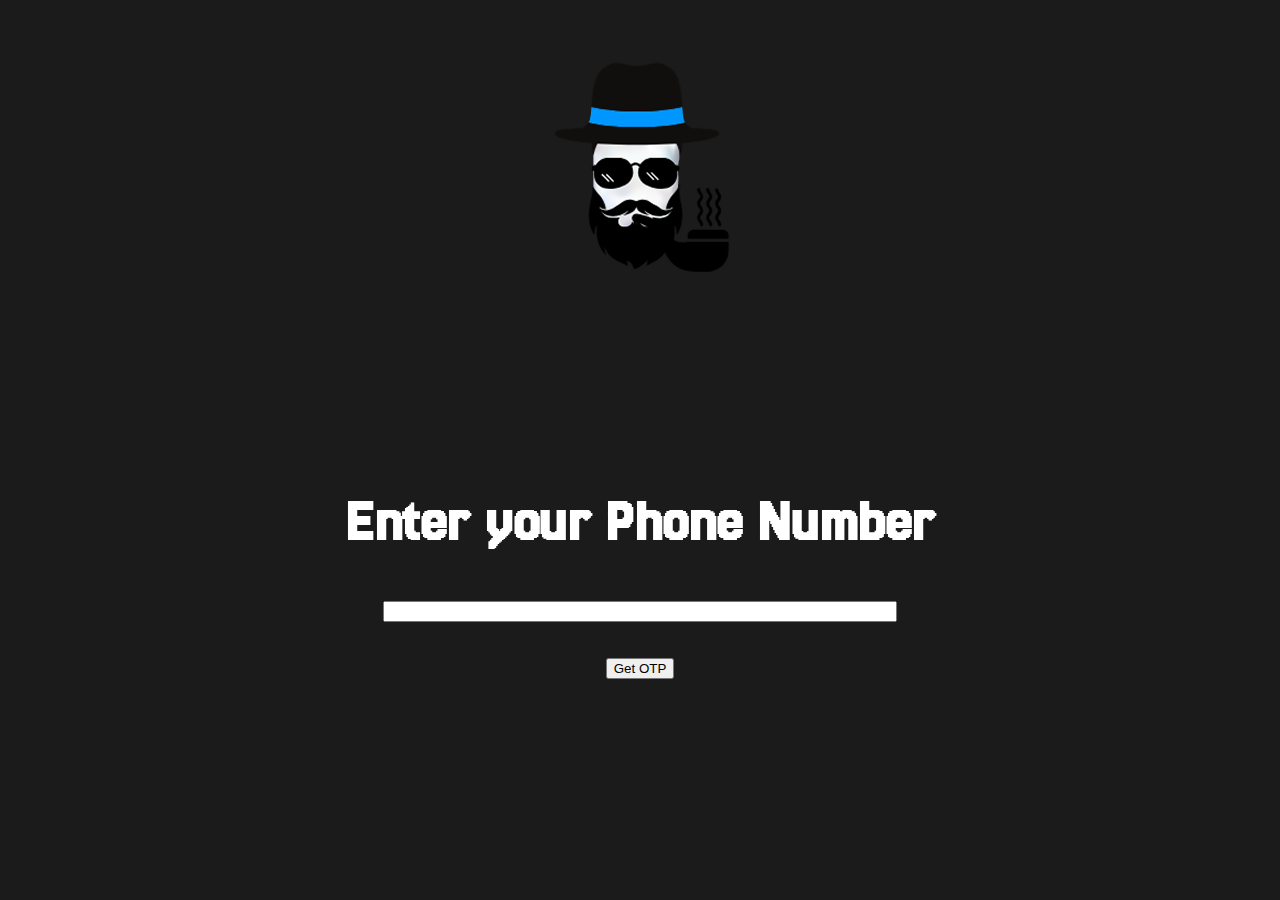
==== signup.html @ f10748b9 "first commit" ====
<!DOCTYPE html>
<html lang="en">
<head>
    <meta charset="UTF-8">
    <meta name="viewport" content="width=device-width, initial-scale=1.0">
    <title>Snack Mafia- Signup</title>
    <link rel="stylesheet" href="main.css">
</head>
<body>
    
    <div class="Signup-Header">
        <img src="Images/mafia no bg 1.png" alt="Snack Mafia Logo">
    </div>

    <div class="otp">
        <h2>Enter your Phone Number</h2>
        <input type="number" name="Mobile-number" id="Mobile-number">

        <br>
        <br>
        
        <input type="button" value="Get OTP">
    </div>

</body>
</html>
---- main.css ----
@import url('https://fonts.googleapis.com/css2?family=Jersey+25&display=swap');

body {
    background-color: #1b1b1b;
}

#Logo-Header {
    display: flex;
    justify-content: center;
}

h1 {
    font-family: 'Jersey 25';
    color: #0096FF;
    font-size: 75px;
    text-align: center;
}

.Login-and-signup-buttons {
    margin-left: auto;
    margin-right: auto;
    width: 50vw;
    display: flex;
    justify-content: space-between;
    align-items: center;
}

button {
    background-color: #F1F1F1;
    font-family: 'Jersey 25';
    color: #1B1B1B;
    font-size: 60px;
    padding: 20px;
    border-radius: 30px;
}

footer {
    background-color: #d9d9d9;
    width: 50vw;
    margin-left: auto;
    margin-right: auto;
    text-align: center;
    padding: 5px;
    border-radius: 20px;
}

footer p {
    font-family: 'Jersey 25';
    font-size: 30px;
}





.Signup-Header {
    display: flex;
    justify-content: center;
}

.otp {
    display: flex;
    justify-content: center;
    align-items: center;
    flex-direction: column;
}

h2 {
    font-family: 'Jersey 25';
    color: #fff;
    font-size: 60px;
    text-align: center;
}

.otp input[type = "number"] {
    width: 40%;
}
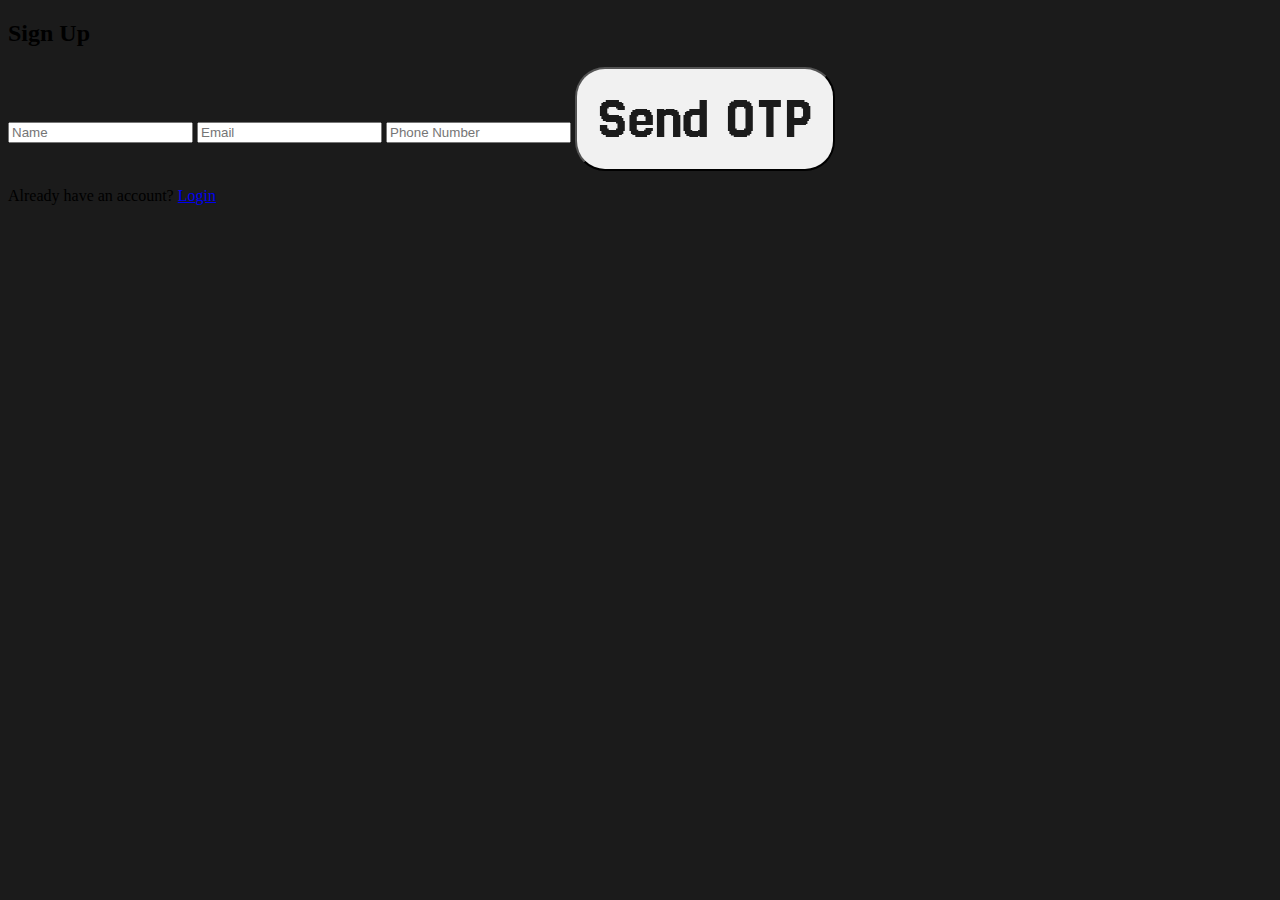
==== commit cba7848b: "Signup and Login Page" ====
--- a/signup.html
+++ b/signup.html
@@ -8,19 +8,22 @@
 </head>
 <body>
     
-    <div class="Signup-Header">
-        <img src="Images/mafia no bg 1.png" alt="Snack Mafia Logo">
+    <div class="form-container">
+        <h2>Sign Up</h2>
+        <input type="text" id="signup-name" placeholder="Name" />
+        <input type="email" id="signup-email" placeholder="Email" />
+        <input type="text" id="signup-phone" placeholder="Phone Number" />
+        <button onclick="sendSignupOTP()">Send OTP</button>
+    
+        <div id="signup-otp-section" style="display: none;">
+          <input type="text" id="signup-otp" placeholder="Enter OTP" />
+          <button onclick="verifySignupOTP()">Verify OTP</button>
+        </div>
+    
+        <p>Already have an account? <a href="login.html">Login</a></p>
     </div>
-
-    <div class="otp">
-        <h2>Enter your Phone Number</h2>
-        <input type="number" name="Mobile-number" id="Mobile-number">
-
-        <br>
-        <br>
-        
-        <input type="button" value="Get OTP">
-    </div>
+    
+    <script src="script.js"></script>
 
 </body>
 </html>--- a/main.css
+++ b/main.css
@@ -47,31 +47,4 @@
 footer p {
     font-family: 'Jersey 25';
     font-size: 30px;
-}
-
-
-
-
-
-.Signup-Header {
-    display: flex;
-    justify-content: center;
-}
-
-.otp {
-    display: flex;
-    justify-content: center;
-    align-items: center;
-    flex-direction: column;
-}
-
-h2 {
-    font-family: 'Jersey 25';
-    color: #fff;
-    font-size: 60px;
-    text-align: center;
-}
-
-.otp input[type = "number"] {
-    width: 40%;
 }